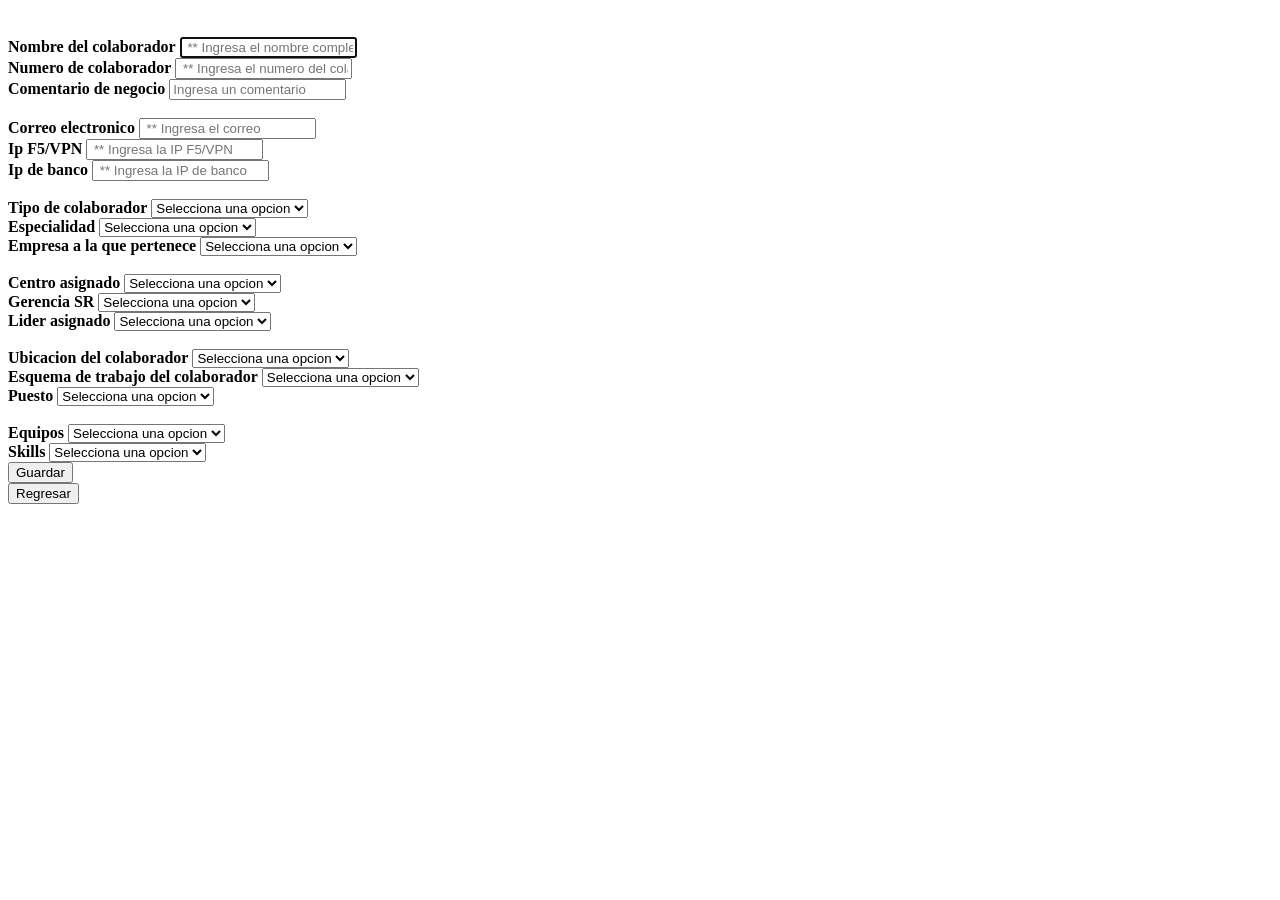
==== bin/src/main/resources/templates/colaboradores/fcolaborador.html @ 8f4c274f "Inicio de Proyecto" ====
<!DOCTYPE html>
<html lang="en" xmlns:th="http://www.thymeleaf.org">

<head th:include="head.html">

	<title>Registro de colaborador</title>
</head>

<body id="body">

	<div th:include="menu.html"></div>

	<main>
		<div class="container">
			<div class="row">
				<div class="col-12">
					<h3 th:text="${tituloPagina}"></h3>
				</div>
			</div>
			<div class="row">
				<div class="col-12">
					<form action="/colaboradores/vistas/registro" method="post" id="envioDatos"
						th:object="${colaboradorDTO}">
						<div class="row">
							<div class="col-12">
								<input th:value="${colaboradorDTO.idColaborador}" type="hidden" name="idColaborador"
									class="form-control">
							</div>
						</div>
						<br>
						<div class="row">
							<div class="col-4">
								<label for="Nempleado" class="form-label"><b>Nombre del colaborador</b></label>
								<input th:value="${colaboradorDTO.nombre}" type="text" class="form-control col-4"
									name="nombre" id="nombreColaborador" minlength="5" pattern="[A-Za-z, ,]+"
									placeholder=" ** Ingresa el nombre completo del colaborador" required autofocus
									oninput="validador('nombreColaborador','letras')" maxlength="80"
									th:disabled="${desactivaCampos != null}">
							</div>
							<div class="col-4">
								<label for="Nempleado" class="form-label"><b>Numero
										de colaborador</b></label> <input th:value="${colaboradorDTO.numColaborador}"
									type="text" class="form-control" name="numColaborador" id="numeroColaborador"
									minlength="5" pattern="^[0-9]{7,12}$"
									placeholder=" ** Ingresa el numero del colaborador" required
									oninput="validador('numeroColaborador','numeros')" maxlength="10"
									th:disabled="${desactivaCampos != null}">
							</div>

							<div class="col-4">
								<label for="Nempleado" class="form-label"><b>Comentario
										de negocio</b></label> <input th:value="${colaboradorDTO.comentarioNegocio}"
									type="text" class="form-control" name="comentarioNegocio" id="comentario"
									minlength="5" placeholder="Ingresa un comentario" maxlength="500"
									th:disabled="${desactivaCampos != null}" >
							</div>
						</div>
						<br>
						<div class="row">
							<div class="col-4">
								<label for="Nempleado" class="form-label"><b>Correo
										electronico</b></label> <input th:value="${colaboradorDTO.correo}" type="text"
									class="form-control" name="correo" id="correoColaborador" minlength="5"
									pattern="[a-zA-Z0-9._%+-]+@[a-zA-Z0-9.-]+\.[a-zA-Z]{2,}"
									placeholder=" ** Ingresa el correo" required
									oninput="validador('correoColaborador','correos')" maxlength="50"
									th:disabled="${desactivaCampos != null}">
							</div>
							<div class="col-4">
								<label for="Nempleado" class="form-label"><b>Ip
										F5/VPN</b></label> <input th:value="${colaboradorDTO.ipVPN}" type="text"
									class="form-control" name="ipVPN" id="ipF5" minlength="5"
									pattern="^([0-9]{1,3}\.){3}[0-9]{1,3}$" placeholder=" ** Ingresa la IP F5/VPN"
									required oninput="validador('ipF5','direccionIp')" maxlength="15"
									th:disabled="${desactivaCampos != null}">
							</div>
							<div class="col-4">
								<label for="Nempleado" class="form-label"><b>Ip
										de banco</b></label> <input th:value="${colaboradorDTO.ipBanco}" type="text"
									class="form-control" name="ipBanco" id="ipBanco" minlength="5"
									pattern="^([0-9]{1,3}\.){3}[0-9]{1,3}$" placeholder=" ** Ingresa la IP de banco"
									required oninput="validador('ipBanco','direccionIp')" maxlength="15"
									th:disabled="${desactivaCampos != null}">
							</div>
						</div>
						<br>
						<div class="row">
							<div class="col-4">
								<label for="pais"><b>Tipo de colaborador</b></label> <select class="form-control"
									id="itemCatalogoTipoColaborador" value="" name="tipoColaborador"
									th:disabled="${desactivaCampos != null}">
									<option value="0" text>Selecciona una opcion</option>
									<option value="1" text>Interno</option>
									<option value="2" text>Externo</option>
								</select>
							</div>
							<div class="col-4">
								<label for="pais"><b>Especialidad</b></label> <select class="form-control col-sm-4"
									id="itemCatalogoEspecialidad" value="" name="idEspecialidad"
									th:disabled="${desactivaCampos != null}">
									<option value="0" selected>Selecciona una opcion</option>
									<option th:each="especialidadItem: ${catalogoEspecialidadList}"
										th:value="${especialidadItem.id}" th:text="${especialidadItem.titulo}"
										th:selected="${especialidadItem.id==colaboradorDTO.idEspecialidad}">
									</option>
								</select>
							</div>
							<div class="col-4">
								<label for="pais"><b>Empresa a la que pertenece</b></label>
								<select class="form-control" id="itemCatalogoTipoEmpresa" value="" name="idEmpresa"
									th:disabled="${desactivaCampos != null}">
									<option value="0" selected>Selecciona una opcion</option>
									<option th:each="empresaItem: ${catalogoTipoEmpresaList}"
										th:value="${empresaItem.id}" th:text="${empresaItem.titulo}"
										th:selected="${empresaItem.id==colaboradorDTO.idEmpresa}">
									</option>
								</select>
							</div>
						</div>
						<br>
						<div class="row">
							<div class="col-4">
								<label for="pais"><b>Centro asignado</b></label> <select class="form-control"
									id="itemCatalogoCentro" value="" name="idCentro"
									th:disabled="${desactivaCampos != null}">
									<option value="0" selected>Selecciona una opcion</option>
									<option th:each="centroItem: ${catalogoCentroList}" th:value="${centroItem.id}"
										th:text="${centroItem.titulo}"
										th:selected="${centroItem.id==colaboradorDTO.idCentro}">
									</option>
								</select>
							</div>
							<div class="col-4">
								<label for="pais"><b>Gerencia SR</b></label> <select class="form-control"
									id="itemCatalogoGerenciaSR" value="" name="idGerenciaSR"
									th:disabled="${desactivaCampos != null}">
									<option value="0" selected>Selecciona una opcion</option>
									<option th:each="gerenciaSRItem: ${catalogoGerenciaSRList}"
										th:value="${gerenciaSRItem.id}" th:text="${gerenciaSRItem.titulo}"
										th:selected="${gerenciaSRItem.id==colaboradorDTO.idGerenciaSR}">
									</option>
								</select>
							</div>
							<div class="col-4">
								<label for="pais"><b>Lider asignado</b></label> <select class="form-control"
									id="itemCatalogoLider" value="" name="idLider"
									th:disabled="${desactivaCampos != null}">
									<option value="0" selected>Selecciona una opcion</option>
									<option th:each="LiderItem: ${catalogoLiderList}" th:value="${LiderItem.id}"
										th:text="${LiderItem.titulo}"
										th:selected="${LiderItem.id==colaboradorDTO.idLider}">
									</option>
								</select>
							</div>
						</div>
						<br>
						<div class="row">
							<div class="col-4">
								<label for="pais"><b>Ubicacion del colaborador</b></label>
								<select class="form-control" id="itemCatalogoUbicacion" value="" name="idUbicacion"
									th:disabled="${desactivaCampos != null}">
									<option value="0" selected>Selecciona una opcion</option>
									<option th:each="UbicacionItem: ${catalogoUbicacionList}"
										th:value="${UbicacionItem.id}" th:text="${UbicacionItem.titulo}"
										th:selected="${UbicacionItem.id==colaboradorDTO.idUbicacion}">
									</option>
								</select>
							</div>
							<div class="col-4">
								<label for="pais"><b>Esquema de trabajo del
										colaborador</b></label> <select class="form-control" id="itemCatalogoEsquema"
									value="" name="idEsquema" th:disabled="${desactivaCampos != null}">
									<option value="0" selected>Selecciona una opcion</option>
									<option th:each="esquemaItem: ${catalogoEsquemaList}" th:value="${esquemaItem.id}"
										th:text="${esquemaItem.titulo}"
										th:selected="${esquemaItem.id==colaboradorDTO.idEsquema}">
									</option>
								</select>
							</div>
							<div class="col-4">
								<label for="pais"><b>Puesto</b></label> <select class="form-control"
									id="itemCatalogoPuesto" value="" name="idPuesto"
									th:disabled="${desactivaCampos != null}">
									<option value="0" selected>Selecciona una opcion</option>
									<option th:each="puestoItem: ${catalogoPuestoList}" th:value="${puestoItem.id}"
										th:text="${puestoItem.titulo}"
										th:selected="${puestoItem.id==colaboradorDTO.idPuesto}">
									</option>
								</select>
							</div>
						</div>
						<br>
						<div class="row">
							<div class="col-4">
								<label for="pais"><b>Equipos</b></label> <select class="form-control col-sm-4"
									id="itemCatalogoEquipo" value="" name="idEquipo" required
									th:disabled="${desactivaCampos != null}">
									<option value="0" selected>Selecciona una opcion</option>
									<option th:each="equipoItem: ${catalogoEquipoList}" th:value="${equipoItem.id}"
										th:text="${equipoItem.titulo}"
										th:selected="${equipoItem.id==colaboradorDTO.idEquipo}">
									</option>
								</select>
							</div>
							<div class="col-4">
							<label for="pais"><b>Skills</b></label> <select class="form-control col-sm-4"
									id="itemCatalogoSkills" value="" name="idSkill" required
									th:disabled="${desactivaCampos != null}">
									<option value="0" selected>Selecciona una opcion</option>
									<option th:each="skillsItem: ${catalogoSkillList}" th:value="${skillsItem.id}"
										th:text="${skillsItem.titulo}">
										<!--th:selected="${skillItem.id==colaboradorDTO.idSkill}"-->
									</option>
								</select>
					
						<br>
						<div class="row">
							<div class="col-4">
								<input type="submit" value="Guardar" class="btn btn-success"></input>
							</div>
							<div class="col-4">
								<div th:utext="${button}" class="col-2"></div>
								<div class="col-4">
				<input type="button" class="btn btn-secondary" value="Regresar"
					onclick="location='/colaboradores/vistas/listar'">
			</div>
							</div>
							
						</div>
					</form>
				</div>
			</div>
		</div>
	</main>
	<script src="/js/fontAwesome.js"></script>
	<script src="/js/menu.js"></script>
	<script src="/js/bootstrap.min.js"></script>
	<script src="/js/validaciones.js"></script>


</body>

</html>
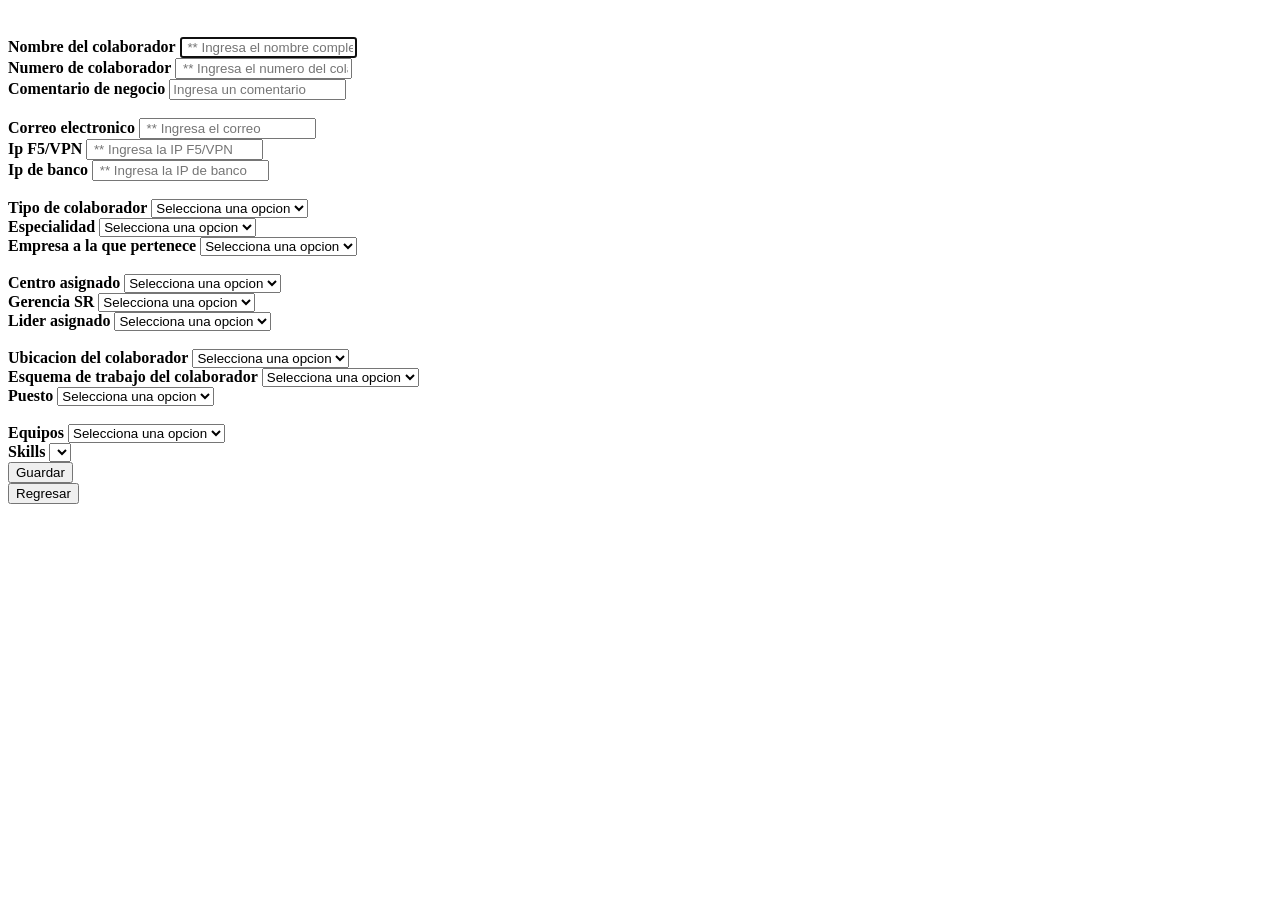
==== commit 355b6662: "Actualizar" ====
--- a/bin/src/main/resources/templates/colaboradores/fcolaborador.html
+++ b/bin/src/main/resources/templates/colaboradores/fcolaborador.html
@@ -2,6 +2,10 @@
 <html lang="en" xmlns:th="http://www.thymeleaf.org">
 
 <head th:include="head.html">
+<meta charset="UTF-8">
+<meta http-equiv="X-UA-Compatible" content="IE=edge">
+<meta name="viewport" content="width=device-width, initial-scale=1.0">
+<meta name="tipo_contenido"  content="text/html;" http-equiv="content-type" charset="utf-8">
 
 	<title>Registro de colaborador</title>
 </head>
@@ -20,7 +24,7 @@
 			<div class="row">
 				<div class="col-12">
 					<form action="/colaboradores/vistas/registro" method="post" id="envioDatos"
-						th:object="${colaboradorDTO}">
+						th:object="${colaboradorDTO}" >
 						<div class="row">
 							<div class="col-12">
 								<input th:value="${colaboradorDTO.idColaborador}" type="hidden" name="idColaborador"
@@ -32,7 +36,7 @@
 							<div class="col-4">
 								<label for="Nempleado" class="form-label"><b>Nombre del colaborador</b></label>
 								<input th:value="${colaboradorDTO.nombre}" type="text" class="form-control col-4"
-									name="nombre" id="nombreColaborador" minlength="5" pattern="[A-Za-z, ,]+"
+									name="nombre" id="nombreColaborador" minlength="5" pattern="[A-Za-zÁ-Úá-ú, ,]+"
 									placeholder=" ** Ingresa el nombre completo del colaborador" required autofocus
 									oninput="validador('nombreColaborador','letras')" maxlength="80"
 									th:disabled="${desactivaCampos != null}">
@@ -203,10 +207,11 @@
 								</select>
 							</div>
 							<div class="col-4">
-							<label for="pais"><b>Skills</b></label> <select class="form-control col-sm-4"
-									id="itemCatalogoSkills" value="" name="idSkill" required
-									th:disabled="${desactivaCampos != null}">
-									<option value="0" selected>Selecciona una opcion</option>
+							<label for="pais"><b>Skills</b></label>
+							   <select class="form-control col-sm-4"
+									id="itemCatalogoSkills" value="" size="0" name="idskill" required
+									th:disabled="${desactivaCampos != null}" >
+									<option value="0" selected></option>
 									<option th:each="skillsItem: ${catalogoSkillList}" th:value="${skillsItem.id}"
 										th:text="${skillsItem.titulo}">
 										<!--th:selected="${skillItem.id==colaboradorDTO.idSkill}"-->
